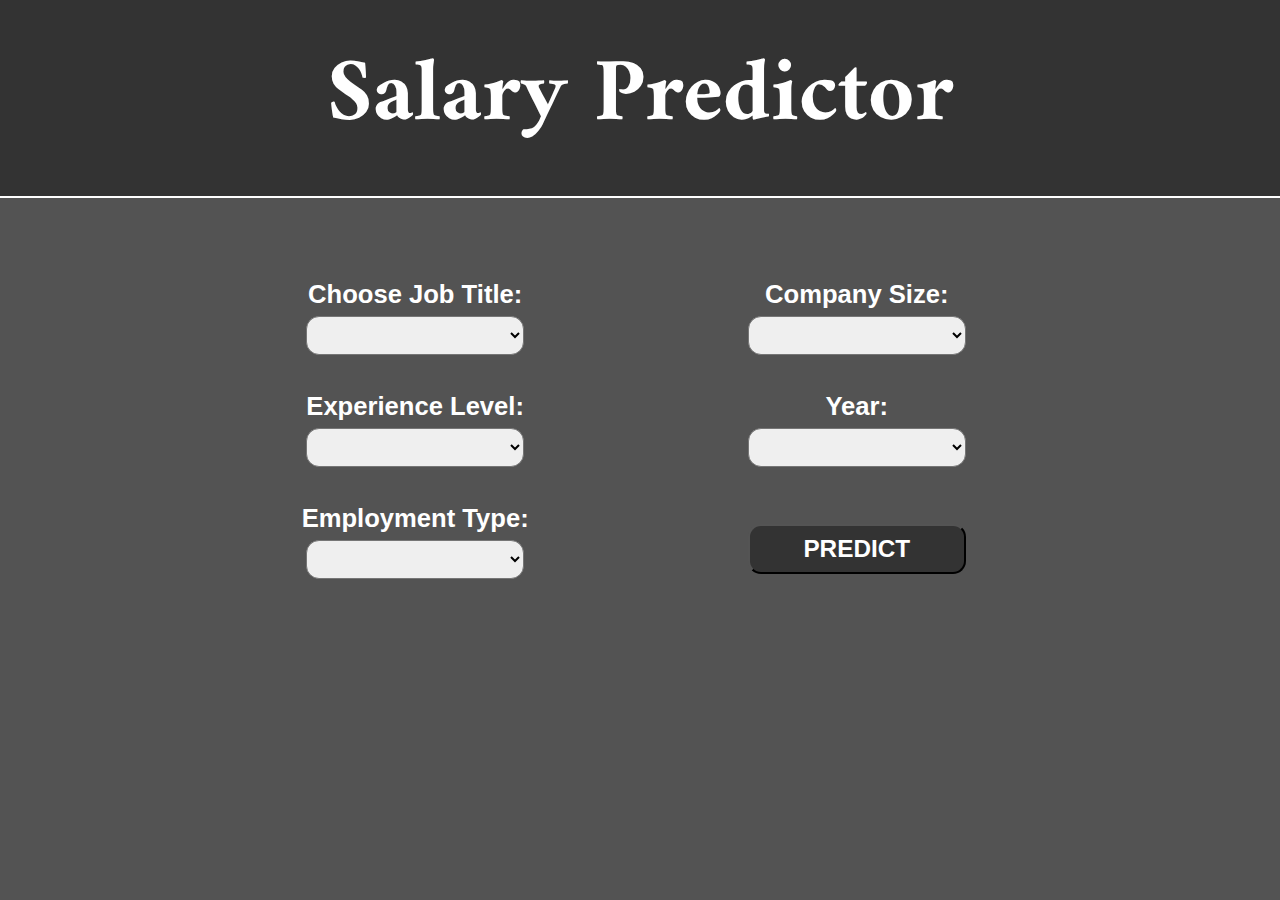
==== docs/index.html @ 92d78efa "[ADD] docs" ====
<!DOCTYPE html>
<html lang="en">
<head>
  <meta charset="UTF-8">
  <meta http-equiv="X-UA-Compatible" content="IE=edge">
  <meta name="viewport" content="width=device-width, initial-scale=1.0">
  <title>Salary Predictor</title>

  <link rel="stylesheet" href="style.css">
  <link rel="icon" href="images/icons/goal.ico?v=1.0" type="image/x-icon">

  <link rel="preconnect" href="https://fonts.googleapis.com">
  <link rel="preconnect" href="https://fonts.gstatic.com" crossorigin>
  <link href="https://fonts.googleapis.com/css2?family=Amiri:wght@400;700&family=Montserrat:wght@700&display=swap" rel="stylesheet">
</head>

<body>

  <div class="header">
    <h1>Salary Predictor</h1>
  </div>

  <div class="wrapper">
    <div id="container">

      <div class="flex-item">
        <label for="job_title">Choose Job Title:</label>
        <select name="job_title" id="job_title">
          <option value="void" selected="selected"></option>
          <option value="de">Data Engineer</option>
          <option value="ds">Data Scientist</option>
          <option value="da">Data Analyst</option>
          <option value="ml">Machine Learning Engineer</option>
          <option value="ae">Analytics Engineer</option>
          <option value="rc">Research Scientist</option>
          <option value="dt">Data Architect</option>
        </select>

        <label for="experience"> Experience Level:</label>
        <select name="experience" id="experience">
          <option value="void" selected="selected"></option>
          <option value="ent">Entry</option>
          <option value="mid">Mid</option>
          <option value="sen">Senior</option>
          <option value="exe">Executive</option>
        </select>

        <label for="emp_type"> Employment Type:</label>
        <select name="emp_type" id="emp_type">
          <option value="void" selected="selected"></option>
          <option value="full">Full-Time</option>
          <option value="part">Part-Time</option>
          <option value="cont">Contract</option>
          <option value="free">Freelance</option>
        </select>
      </div>
      
      <div class="flex-item">
        <label for="cmp_size"> Company Size:</label>
        <select name="cmp_size" id="cmp_size">
          <option value="void" selected="selected"></option>
          <option value="s">Small</option>
          <option value="m">Medium</option>
          <option value="l">Large</option>
        </select>

        <label for="year"> Year:</label>
        <select name="year" id="year">
          <option value="void" selected="selected"></option>
          <option value="seven">2027</option>
          <option value="six">2026</option>
          <option value="five">2025</option>
          <option value="four">2024</option>
          <option value="three">2023</option>
          <option value="two">2022</option>
          <option value="one">2021</option>
          <option value="zero">2020</option>
        </select>

        <button id="predict" onclick="predictSalary()">PREDICT</button>
      </div>
    </div>

    <div id="ending">
      <p id="result"></p>
    </div>
  </div>

  <script>
    function predictSalary() {

      var error = ''
      var year = document.getElementById("year");
      var experience = document.getElementById("experience");
      var cmp_size = document.getElementById("cmp_size");
      var emp_type = document.getElementById("emp_type");
      var job_title = document.getElementById("job_title");
      var result = document.getElementById("result")

      year = parseInt(year.options[year.selectedIndex].text)
      if (isNaN(year)) {error = 'Select a Year'}

      switch (experience.options[experience.selectedIndex].text)
      {
        case "Entry":
          experience = 1;
          break;

        case "Mid":
          experience = 2;
          break;

        case "Senior":
          experience = 3;
          break;

        case "Executive":
          experience = 4;
          break;
        
        default:
          error = "Select an Experience Level"
          break;
      }

      switch (cmp_size.options[cmp_size.selectedIndex].text)
      {
        case "Small":
          cmp_size = 1;
          break;

        case "Medium":
          cmp_size = 2;
          break;

        case "Large":
          cmp_size = 3;
          break;
        
        default:
          error = "Select an Company Size"
          break;
      }

      emp_type_full = 0;
      emp_type_part = 0;
      emp_type_cont = 0;
      emp_type_free = 0;

      switch (emp_type.options[emp_type.selectedIndex].text)
      {
        case "Full-Time":
          emp_type_full = 1;
          break;

        case "Part-Time":
          emp_type_part = 1;
          break;

        case "Contract":
          emp_type_cont = 1;
          break;

        case "Freelance":
          emp_type_free = 1;
          break;
        
        default:
          error = "Select an Employment Type"
          break;
      }

      job_title_de = 0;
      job_title_ds = 0;
      job_title_da = 0;
      job_title_ml = 0;
      job_title_ae = 0;
      job_title_rc = 0;
      job_title_dt = 0;

      switch (job_title.options[job_title.selectedIndex].text)
      {
        case "Data Engineer":
          job_title_de = 1;
          break;

        case "Data Scientist":
          job_title_ds = 1;
          break;

        case "Data Analyst":
          job_title_da = 1;
          break;

        case "Machine Learning Engineer":
          job_title_ml = 1;
          break;

        case "Analytics Engineer":
          job_title_ae = 1;
          break;

        case "Research Scientist":
          job_title_rc = 1;
          break;

        case "Data Architect":
          job_title_dt = 1;
          break;
        
        default:
          error = "Select a Job Title"
          break;
      }

      values = [
        year,
        experience,
        cmp_size,
        emp_type_full,
        emp_type_part,
        emp_type_cont,
        emp_type_free,
        job_title_de,
        job_title_ds,
        job_title_da,
        job_title_ml,
        job_title_ae,
        job_title_rc,
        job_title_dt
      ]

      const coeff = [
        1.33618537e+04,
        2.54615612e+04,
        8.68572021e+02,
       -1.82851781e+11,
       -5.61543109e+10,
        1.17867674e+12,
        0.00000000e+00,
        0.00000000e+00,
        2.84825300e+15,
        0.00000000e+00,
        3.24639581e+15,
        3.18871270e+15,
        2.48635055e+15,
        0.00000000e+00
      ]
      
      var prediction = 0;
      for(i=0; i<values.length; i++) {
        prediction += coeff[i] * values[i]
        console.log(prediction)
      }

      if(error === '') {
        result.innerHTML = 'Your Salary Prediction is: ' + Math.round(prediction%1000 * 10) / 10 + "K"
      } else {
        result.innerHTML = error
      }
      result.classList.remove('show');
      setInterval(addShow,200)
    }

    function addShow() {
      document.getElementById("result").classList.add('show')
    }
  </script>
    

</body>
</html>
---- docs/style.css ----
@import url("https://fonts.googleapis.com/css2?family=Amiri:wght@400;700&family=Montserrat:wght@700&display=swap");
html {
  font-size: 100%;
  -webkit-box-sizing: border-box;
          box-sizing: border-box;
}

*,
*::before,
*::after {
  -webkit-box-sizing: inherit;
          box-sizing: inherit;
}

body {
  font-family: Arial, Helvetica, sans-serif;
  margin: 0;
  padding: 0;
  line-height: 1.2;
  color: white;
  font-weight: 700;
}

.header {
  display: -webkit-box;
  display: -ms-flexbox;
  display: flex;
  background-color: #333;
  -webkit-box-align: center;
      -ms-flex-align: center;
          align-items: center;
  border-bottom: 2px solid white;
  height: 22vh;
}

.header h1 {
  position: relative;
  font-family: 'Amiri', serif;
  font-size: 7vw;
  margin: auto;
}

@media only screen and (max-width: 769px) {
  .header {
    height: auto;
    -webkit-box-orient: vertical;
    -webkit-box-direction: normal;
        -ms-flex-direction: column;
            flex-direction: column;
  }
  .header h1 {
    -webkit-box-flex: 1;
        -ms-flex-positive: 1;
            flex-grow: 1;
    font-size: 10vw;
    margin: 12vw 0 4.5vw;
  }
}

.wrapper {
  display: -webkit-box;
  display: -ms-flexbox;
  display: flex;
  -webkit-box-orient: vertical;
  -webkit-box-direction: normal;
      -ms-flex-direction: column;
          flex-direction: column;
  -ms-flex-wrap: wrap;
      flex-wrap: wrap;
  background-color: #535353;
  z-index: 2;
  height: 78vh;
  position: relative;
}

.wrapper .text {
  margin: 0 0 0 12.5vw;
  width: 37.7vw;
}

.wrapper .text h1 {
  font-size: 3vw;
  margin-bottom: 7px;
}

.wrapper .text p {
  font-size: 1.4vw;
}

.wrapper .txt1 {
  margin-top: 17vh;
}

.wrapper .txt1 p {
  margin-bottom: 0;
}

.wrapper .txt2 {
  margin-bottom: 3.3vh;
}

@media only screen and (max-width: 769px) {
  .wrapper {
    -ms-flex-wrap: nowrap;
        flex-wrap: nowrap;
    -webkit-box-align: center;
        -ms-flex-align: center;
            align-items: center;
    height: auto;
  }
  .wrapper .text {
    margin: 6vw 0 0 0;
    width: 73vw;
  }
  .wrapper .text h1 {
    text-align: center;
    font-size: 10vw;
    margin: 12.5vw 0 8vw 0;
  }
  .wrapper .text p {
    font-size: 5vw;
  }
  .wrapper .text p:hover:after {
    -webkit-transform: scale(0);
            transform: scale(0);
  }
  .wrapper .txt1 {
    margin-top: 0;
    -webkit-box-ordinal-group: 2;
        -ms-flex-order: 1;
            order: 1;
  }
  .wrapper .txt1 p {
    margin-bottom: 11vw;
  }
  .wrapper .txt2 {
    margin: 6vw 0 4.5vw 0;
    -webkit-box-ordinal-group: 4;
        -ms-flex-order: 3;
            order: 3;
  }

}

div #container {
  display: flex;
  text-align: center;
  margin: 5vh 16vw 6vh 15vw;
  justify-content: space-around;
}

label {
  display: block;
  font-size: 2vw;
  margin: 4vh 0 0.7vh 0;
}

select {
  display: block;
  margin: auto;
  width: 17vw;
  font-size: 1.7vw;
  padding: 5px;
  border-radius: 13px;
}

button {
  display: block;
  margin: 6.3vh auto 0;
  width: 17vw;
  height: 50px;
  border-radius: 13px;
  font-size: 1.9vw;
  font-weight: bold;
  color: white;
  background-color: #333;
}

#ending {
  font-size: 2.7vw;
  text-align: center;
}

#result {
  opacity: 0;
  transition: opacity 0s;
}

#result.show {
  opacity: 1;
  transition: opacity 1s;
}
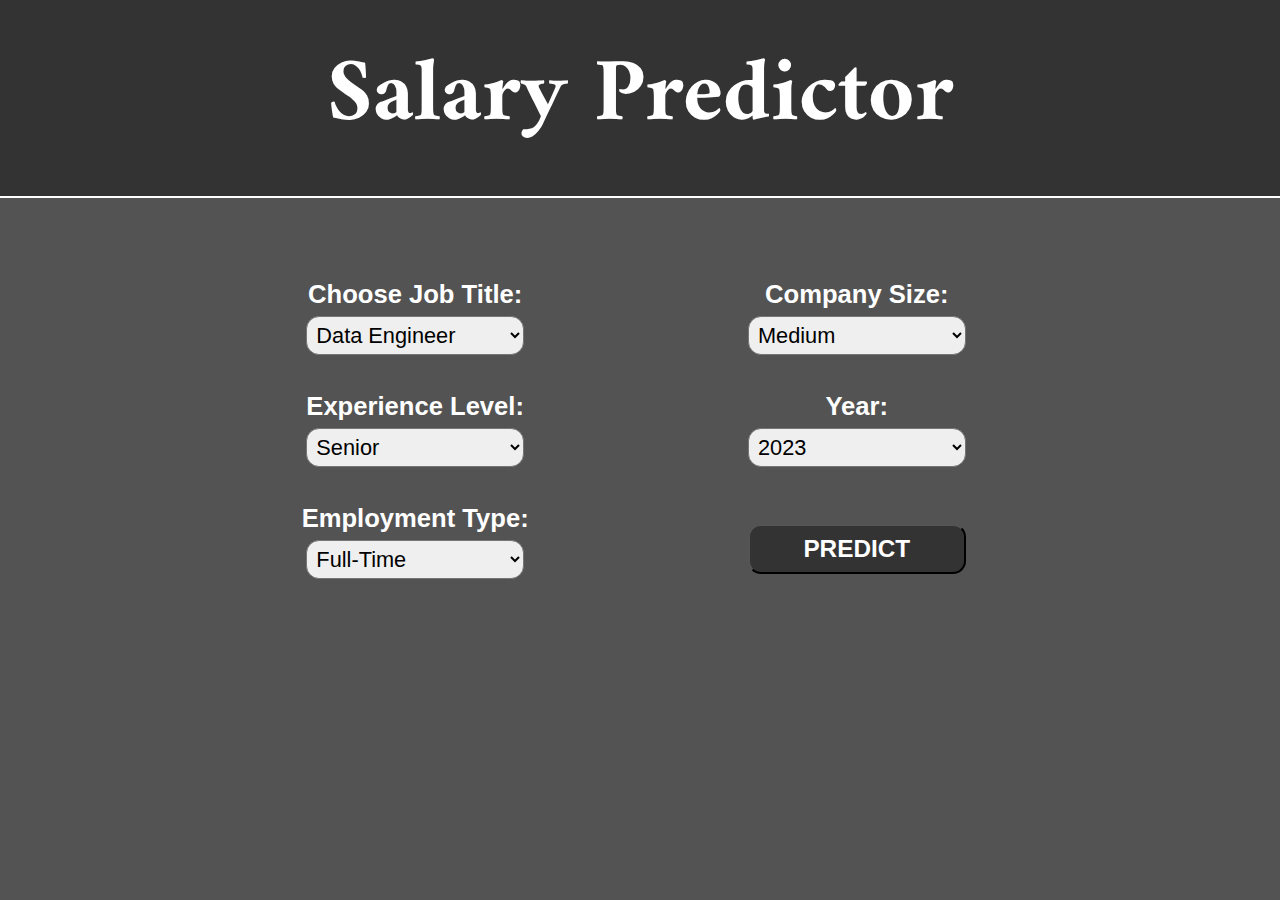
==== commit 43ab5258: "upd forecasting notebook" ====
--- a/docs/index.html
+++ b/docs/index.html
@@ -26,8 +26,8 @@
       <div class="flex-item">
         <label for="job_title">Choose Job Title:</label>
         <select name="job_title" id="job_title">
-          <option value="void" selected="selected"></option>
-          <option value="de">Data Engineer</option>
+          <option value="void"></option>
+          <option value="de" selected="selected">Data Engineer</option>
           <option value="ds">Data Scientist</option>
           <option value="da">Data Analyst</option>
           <option value="ml">Machine Learning Engineer</option>
@@ -38,17 +38,17 @@
 
         <label for="experience"> Experience Level:</label>
         <select name="experience" id="experience">
-          <option value="void" selected="selected"></option>
+          <option value="void"></option>
           <option value="ent">Entry</option>
           <option value="mid">Mid</option>
-          <option value="sen">Senior</option>
+          <option value="sen" selected="selected">Senior</option>
           <option value="exe">Executive</option>
         </select>
 
         <label for="emp_type"> Employment Type:</label>
         <select name="emp_type" id="emp_type">
-          <option value="void" selected="selected"></option>
-          <option value="full">Full-Time</option>
+          <option value="void"></option>
+          <option value="full" selected="selected">Full-Time</option>
           <option value="part">Part-Time</option>
           <option value="cont">Contract</option>
           <option value="free">Freelance</option>
@@ -58,20 +58,20 @@
       <div class="flex-item">
         <label for="cmp_size"> Company Size:</label>
         <select name="cmp_size" id="cmp_size">
-          <option value="void" selected="selected"></option>
+          <option value="void"></option>
           <option value="s">Small</option>
-          <option value="m">Medium</option>
+          <option value="m" selected="selected">Medium</option>
           <option value="l">Large</option>
         </select>
 
         <label for="year"> Year:</label>
         <select name="year" id="year">
-          <option value="void" selected="selected"></option>
+          <option value="void"></option>
           <option value="seven">2027</option>
           <option value="six">2026</option>
           <option value="five">2025</option>
           <option value="four">2024</option>
-          <option value="three">2023</option>
+          <option value="three" selected="selected">2023</option>
           <option value="two">2022</option>
           <option value="one">2021</option>
           <option value="zero">2020</option>
@@ -217,44 +217,34 @@
         year,
         experience,
         cmp_size,
-        emp_type_full,
-        emp_type_part,
-        emp_type_cont,
-        emp_type_free,
+        job_title_ae,
+        job_title_da,
+        job_title_dt,
         job_title_de,
         job_title_ds,
-        job_title_da,
         job_title_ml,
-        job_title_ae,
-        job_title_rc,
-        job_title_dt
+        job_title_rc
       ]
 
-      const coeff = [
-        1.33618537e+04,
-        2.54615612e+04,
-        8.68572021e+02,
-       -1.82851781e+11,
-       -5.61543109e+10,
-        1.17867674e+12,
-        0.00000000e+00,
-        0.00000000e+00,
-        2.84825300e+15,
-        0.00000000e+00,
-        3.24639581e+15,
-        3.18871270e+15,
-        2.48635055e+15,
-        0.00000000e+00
-      ]
+      const means = [2.02251346e+03, 2.63561077e+00, 2.07298137e+00, 5.69358178e-02,
+       1.85817805e-01, 3.36438923e-02, 2.89855072e-01, 2.60869565e-01,
+       1.28881988e-01, 4.39958592e-02]
+
+      const scales = [0.68352776, 0.68232263, 0.36451677, 0.23171994, 0.38895957,
+       0.18031079, 0.45369495, 0.43910891, 0.33506928, 0.20508589]
+
+      const coeff = [1.03244753e+04, 2.55381505e+04, 9.05065279e+02, 6.38208730e+16,
+       1.07128197e+17, 4.96616390e+16, 1.24957774e+17, 1.20940451e+17,
+       9.22856006e+16, 5.64852587e+16]
       
-      var prediction = 0;
+      var prediction = 140947.92206393884;
       for(i=0; i<values.length; i++) {
-        prediction += coeff[i] * values[i]
-        console.log(prediction)
+        prediction += (coeff[i] * ((values[i]-means[i])/scales[i]))
+        console.log((((values[i]-means[i])/scales[i])))
       }
 
       if(error === '') {
-        result.innerHTML = 'Your Salary Prediction is: ' + Math.round(prediction%1000 * 10) / 10 + "K"
+        result.innerHTML = 'Your Salary Prediction is: ' + Math.round(prediction/100) / 10 + "K"
       } else {
         result.innerHTML = error
       }
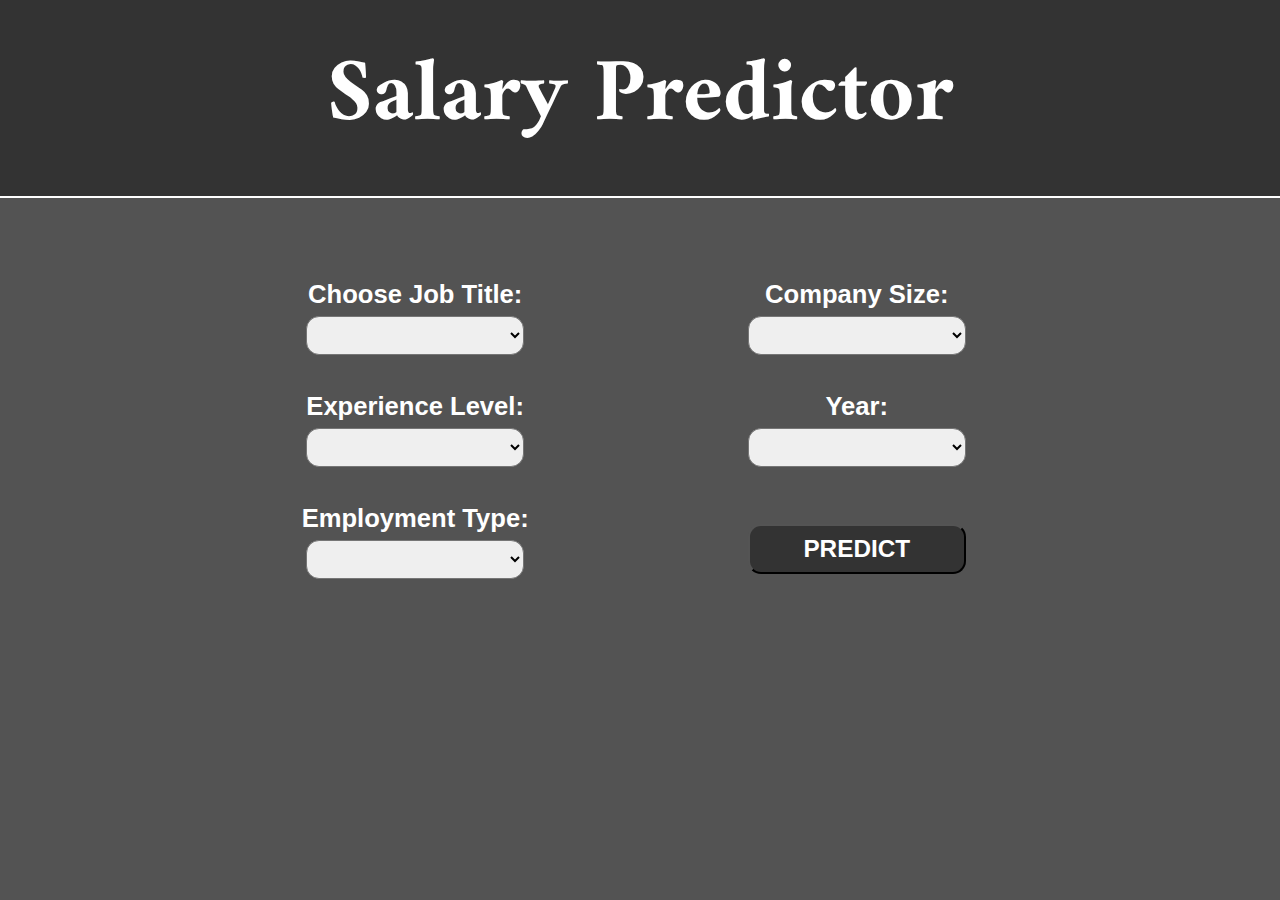
==== commit 27d90a71: "add final" ====
--- a/docs/index.html
+++ b/docs/index.html
@@ -26,8 +26,8 @@
       <div class="flex-item">
         <label for="job_title">Choose Job Title:</label>
         <select name="job_title" id="job_title">
-          <option value="void"></option>
-          <option value="de" selected="selected">Data Engineer</option>
+          <option value="void" selected="selected"></option>
+          <option value="de">Data Engineer</option>
           <option value="ds">Data Scientist</option>
           <option value="da">Data Analyst</option>
           <option value="ml">Machine Learning Engineer</option>
@@ -41,14 +41,14 @@
           <option value="void"></option>
           <option value="ent">Entry</option>
           <option value="mid">Mid</option>
-          <option value="sen" selected="selected">Senior</option>
+          <option value="sen">Senior</option>
           <option value="exe">Executive</option>
         </select>
 
         <label for="emp_type"> Employment Type:</label>
         <select name="emp_type" id="emp_type">
-          <option value="void"></option>
-          <option value="full" selected="selected">Full-Time</option>
+          <option value="void" selected="selected"></option>
+          <option value="full">Full-Time</option>
           <option value="part">Part-Time</option>
           <option value="cont">Contract</option>
           <option value="free">Freelance</option>
@@ -58,20 +58,20 @@
       <div class="flex-item">
         <label for="cmp_size"> Company Size:</label>
         <select name="cmp_size" id="cmp_size">
-          <option value="void"></option>
+          <option value="void" selected="selected"></option>
           <option value="s">Small</option>
-          <option value="m" selected="selected">Medium</option>
+          <option value="m">Medium</option>
           <option value="l">Large</option>
         </select>
 
         <label for="year"> Year:</label>
         <select name="year" id="year">
-          <option value="void"></option>
+          <option value="void" selected="selected"></option>
           <option value="seven">2027</option>
           <option value="six">2026</option>
           <option value="five">2025</option>
           <option value="four">2024</option>
-          <option value="three" selected="selected">2023</option>
+          <option value="three">2023</option>
           <option value="two">2022</option>
           <option value="one">2021</option>
           <option value="zero">2020</option>
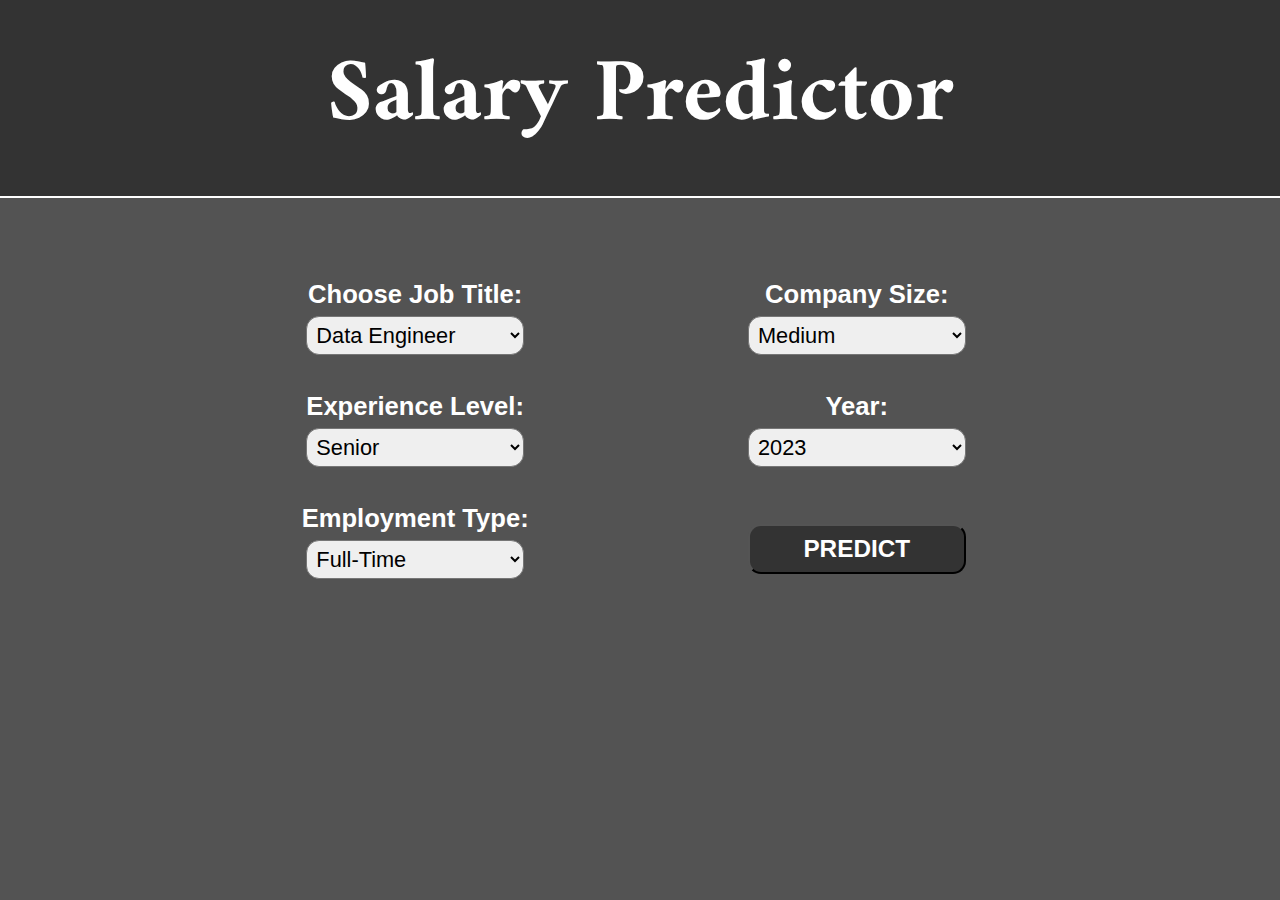
==== commit 115b6b18: "[FIX] Fixed Salary Predictor calculation" ====
--- a/docs/index.html
+++ b/docs/index.html
@@ -26,8 +26,8 @@
       <div class="flex-item">
         <label for="job_title">Choose Job Title:</label>
         <select name="job_title" id="job_title">
-          <option value="void" selected="selected"></option>
-          <option value="de">Data Engineer</option>
+          <option value="void"></option>
+          <option value="de" selected="selected">Data Engineer</option>
           <option value="ds">Data Scientist</option>
           <option value="da">Data Analyst</option>
           <option value="ml">Machine Learning Engineer</option>
@@ -41,14 +41,14 @@
           <option value="void"></option>
           <option value="ent">Entry</option>
           <option value="mid">Mid</option>
-          <option value="sen">Senior</option>
+          <option value="sen" selected="selected">Senior</option>
           <option value="exe">Executive</option>
         </select>
 
         <label for="emp_type"> Employment Type:</label>
         <select name="emp_type" id="emp_type">
-          <option value="void" selected="selected"></option>
-          <option value="full">Full-Time</option>
+          <option value="void"></option>
+          <option value="full" selected="selected">Full-Time</option>
           <option value="part">Part-Time</option>
           <option value="cont">Contract</option>
           <option value="free">Freelance</option>
@@ -58,20 +58,20 @@
       <div class="flex-item">
         <label for="cmp_size"> Company Size:</label>
         <select name="cmp_size" id="cmp_size">
-          <option value="void" selected="selected"></option>
+          <option value="void"></option>
           <option value="s">Small</option>
-          <option value="m">Medium</option>
+          <option value="m" selected="selected">Medium</option>
           <option value="l">Large</option>
         </select>
 
         <label for="year"> Year:</label>
         <select name="year" id="year">
-          <option value="void" selected="selected"></option>
+          <option value="void"></option>
           <option value="seven">2027</option>
           <option value="six">2026</option>
           <option value="five">2025</option>
           <option value="four">2024</option>
-          <option value="three">2023</option>
+          <option value="three" selected="selected">2023</option>
           <option value="two">2022</option>
           <option value="one">2021</option>
           <option value="zero">2020</option>
@@ -226,21 +226,52 @@
         job_title_rc
       ]
 
-      const means = [2.02251346e+03, 2.63561077e+00, 2.07298137e+00, 5.69358178e-02,
-       1.85817805e-01, 3.36438923e-02, 2.89855072e-01, 2.60869565e-01,
-       1.28881988e-01, 4.39958592e-02]
-
-      const scales = [0.68352776, 0.68232263, 0.36451677, 0.23171994, 0.38895957,
-       0.18031079, 0.45369495, 0.43910891, 0.33506928, 0.20508589]
-
-      const coeff = [1.03244753e+04, 2.55381505e+04, 9.05065279e+02, 6.38208730e+16,
-       1.07128197e+17, 4.96616390e+16, 1.24957774e+17, 1.20940451e+17,
-       9.22856006e+16, 5.64852587e+16]
+      means = [
+        2022.5134575569359185465,
+        2.6356107660455485586,
+        2.0729813664596274947,
+        0.0569358178053830238,
+        0.1858178053830227827,
+        0.0336438923395445122,
+        0.2898550724637681264,
+        0.2608695652173912971,
+        0.1288819875776397450,
+        0.0439958592132505197
+      ]
+
+      scales = [
+        0.6835277598672531151891007539234124124,
+        0.6823226300499605212479536930914036930,
+        0.3645167731581919201566677202208666131,
+        0.2317199397035465402439058379968628287,
+        0.3889595719167479037636780958564486355,
+        0.1803107896044761071507878114061895758,
+        0.4536949519564790755943306521658087149,
+        0.4391089103635686385906922168942401186,
+        0.3350692776959369179046177578129572794,
+        0.2050858931895081782581513607510714792
+      ]
+
+      coeff = [
+      10286.964222997881734045222401618958,
+      25628.504311907374358270317316055298,
+      864.465461907285543929901905357838,
+      364045008418687552.0000,
+      611077280678194432.0000,
+      283278353185836704.0000,
+      712780189809377920.0000,
+      689864701218801280.0000,
+      526412609012928512.0000,
+      322201429053742208.0000
+      ]
       
-      var prediction = 140947.92206393884;
+      var prediction = 140957.25209385675;
       for(i=0; i<values.length; i++) {
         prediction += (coeff[i] * ((values[i]-means[i])/scales[i]))
-        console.log((((values[i]-means[i])/scales[i])))
+        console.log("-------------------")
+        console.log((values[i]-means[i])/scales[i])
+        console.log(coeff[i])
+        console.log(prediction)
       }
 
       if(error === '') {
